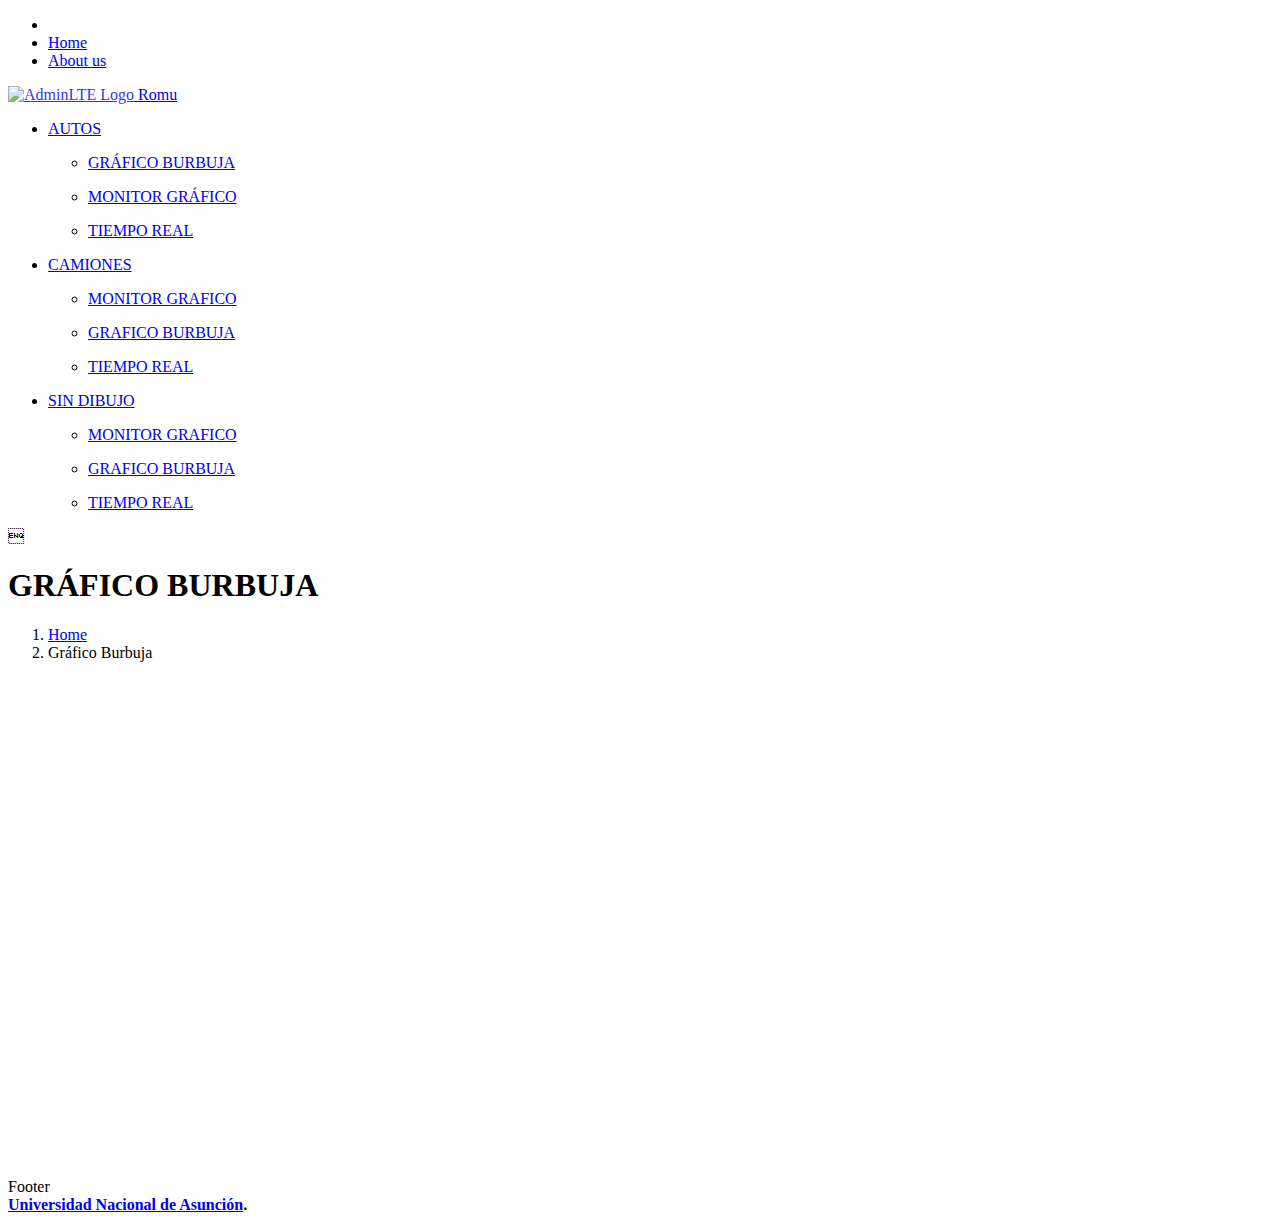
==== burbuja.html @ c2b3e13f "updtes" ====
<!DOCTYPE html>
<html>
<head>
  <meta charset="utf-8">
  <meta http-equiv="X-UA-Compatible" content="IE=edge">
  <title>Comunicacion OBD2</title>
  <link rel="icon" href="https://www.goodfreephotos.com/albums/vector-images/red-car-vector.png">
  <!-- Tell the browser to be responsive to screen width -->
  <meta name="viewport" content="width=device-width, initial-scale=1">

  <!-- Font Awesome -->
  <link rel="stylesheet" href="plugins/fontawesome-free/css/all.min.css">
  <!-- Ionicons -->
  <link rel="stylesheet" href="https://code.ionicframework.com/ionicons/2.0.1/css/ionicons.min.css">
  <!-- overlayScrollbars -->
  <link rel="stylesheet" href="dist/css/adminlte.min.css">

  <!-- Google Font: Source Sans Pro -->
  <link href="https://fonts.googleapis.com/css?family=Source+Sans+Pro:300,400,400i,700" rel="stylesheet">
</head>
<body class="h-100 hold-transition sidebar-mini">
<!-- Site wrapper -->
<div class="wrapper">
  <!-- Navbar -->
  <nav class="main-header navbar navbar-expand navbar-white navbar-light">
    <!-- Left navbar links -->
    <ul class="navbar-nav">
      <li class="nav-item">
        <a class="nav-link" data-widget="pushmenu" href="#" role="button"><i class="fas fa-bars"></i></a>
      </li>
      <li class="nav-item d-none d-sm-inline-block">
        <a href="index.html" class="nav-link">Home</a>
      </li>
      <li class="nav-item d-none d-sm-inline-block">
        <a href="index.html" class="nav-link">About us</a>
      </li>
    </ul>

    <!-- Right navbar links -->
  
  </nav>
  <!-- /.navbar -->

  <!-- Main Sidebar Container -->
  <aside class="main-sidebar sidebar-dark-primary elevation-4">
    <!-- Brand Logo -->
    <a href="index.html" class="brand-link">
      <img src="dist/img/AdminLTELogo.png"
           alt="AdminLTE Logo"
           class="brand-image img-circle elevation-3"
           style="opacity: .8">
      <span class="brand-text font-weight-light">Romu</span>
    </a>

    <!-- Sidebar -->
    <div class="sidebar">
      <!-- Sidebar user (optional) -->
      
      <!-- Sidebar Menu -->
      <nav class="mt-2">
        <ul class="nav nav-pills nav-sidebar flex-column" data-widget="treeview" role="menu" data-accordion="false">
          <!-- Add icons to the links using the .nav-icon class
               with font-awesome or any other icon font library -->
          <li class="nav-item has-treeview">
            <a href="#" class="nav-link">
              <i class="nav-icon fas fa-tachometer-alt"></i>
              <p>
                AUTOS
                <i class="right fas fa-angle-left"></i>
              </p>
            </a>
            <ul class="nav nav-treeview">
              <li class="nav-item">
                <a href="burbuja.html" class="nav-link">
                  <i class="far fa-circle nav-icon"></i>
                  <p>GRÁFICO BURBUJA</p>
                </a>
              </li>
              <li class="nav-item">
                <a href="monitor.html" class="nav-link">
                  <i class="far fa-circle nav-icon"></i>
                  <p>MONITOR GRÁFICO</p>
                </a>
              </li>
              <li class="nav-item">
                <a href="time.html" class="nav-link">
                  <i class="far fa-circle nav-icon"></i>
                  <p>TIEMPO REAL</p>
                </a>
              </li>
            </ul>
          </li>

<!-- segundo menu -->
          <li class="nav-item has-treeview">
            <a href="#" class="nav-link">
              <i class="nav-icon fas fa-tachometer-alt"></i>
              <p>
                CAMIONES
                <i class="right fas fa-angle-left"></i>
              </p>
            </a>
            <ul class="nav nav-treeview">
              <li class="nav-item">
                <a href="index.html" class="nav-link">
                  <i class="far fa-circle nav-icon"></i>
                  <p>MONITOR GRAFICO</p>
                </a>
              </li>
              <li class="nav-item">
                <a href="../../index2.html" class="nav-link">
                  <i class="far fa-circle nav-icon"></i>
                  <p>GRAFICO BURBUJA</p>
                </a>
              </li>
              <li class="nav-item">
                <a href="index3.html" class="nav-link">
                  <i class="far fa-circle nav-icon"></i>
                  <p>TIEMPO REAL</p>
                </a>
              </li>
            </ul>
          </li>

<!-- end segundo menu -->      

<!-- TERCER menu -->
<li class="nav-item has-treeview">
    <a href="#" class="nav-link">
      <i class="nav-icon fas fa-tachometer-alt"></i>
      <p>
        SIN DIBUJO
        <i class="right fas fa-angle-left"></i>
      </p>
    </a>
    <ul class="nav nav-treeview">
      <li class="nav-item">
        <a href="../../index.html" class="nav-link">
          <i class="far fa-circle nav-icon"></i>
          <p>MONITOR GRAFICO</p>
        </a>
      </li>
      <li class="nav-item">
        <a href="../../index2.html" class="nav-link">
          <i class="far fa-circle nav-icon"></i>
          <p>GRAFICO BURBUJA</p>
        </a>
      </li>
      <li class="nav-item">
        <a href="../../index3.html" class="nav-link">
          <i class="far fa-circle nav-icon"></i>
          <p>TIEMPO REAL</p>
        </a>
      </li>
    </ul>
  </li>

<!-- end TERCER menu -->  

        </ul>
      </nav>
      <!-- /.sidebar-menu -->
    </div>
    <!-- /.sidebar -->
  </aside>

  <!-- Content Wrapper. Contains page content -->
  <div class="content-wrapper">
    <!-- Content Header (Page header) -->
    <section class="content-header">
      <div class="container">
        <div class="row mb-2">
          <div class="col-sm-6">
            <h1>GRÁFICO BURBUJA</h1>
          </div>
          <div class="col-sm-6">
            <ol class="breadcrumb float-sm-right">
              <li class="breadcrumb-item"><a href="index.html">Home</a></li>
              <li class="breadcrumb-item active">Gráfico Burbuja</li>
            </ol>
          </div>
        </div>
      </div><!-- /.container-fluid -->
    </section>

    <!-- Main content -->
    <section class="content">

      <!-- Default box -->
      <div class="card">
     
        <div class="card-body" >
          <div id="chart_div" style="height: 500px;"></div>
        </div>
        <!-- /.card-body -->
        <div class="card-footer">
        
        </div>
        <!-- /.card-footer-->
        <div class="card-footer">
          Footer
        </div>
      </div>
      <!-- /.card -->

    </section>
    <!-- /.content -->
  </div>
  <!-- /.content-wrapper -->

  <footer class="main-footer">
    <div class="float-right d-none d-sm-block">
      
    </div>
    <strong><a href="#">Universidad Nacional de Asunción</a>.</strong>
  </footer>

  <!-- Control Sidebar -->
  <aside class="control-sidebar control-sidebar-dark">
    <!-- Control sidebar content goes here -->
  </aside>
  <!-- /.control-sidebar -->
</div>
<!-- ./wrapper -->

<!-- jQuery -->
<script src="../../plugins/jquery/jquery.min.js"></script>
<!-- Bootstrap 4 -->
<script src="../../plugins/bootstrap/js/bootstrap.bundle.min.js"></script>
<!-- AdminLTE App -->
<script src="../../dist/js/adminlte.min.js"></script>
<!-- AdminLTE for demo purposes -->
<script src="dist/js/demo.js"></script>
<!-- google chart-->
<script type="text/javascript" src="https://www.gstatic.com/charts/loader.js"></script>
<script type="text/javascript" src="script/google-buble.js"> </script>
</body>
</html>
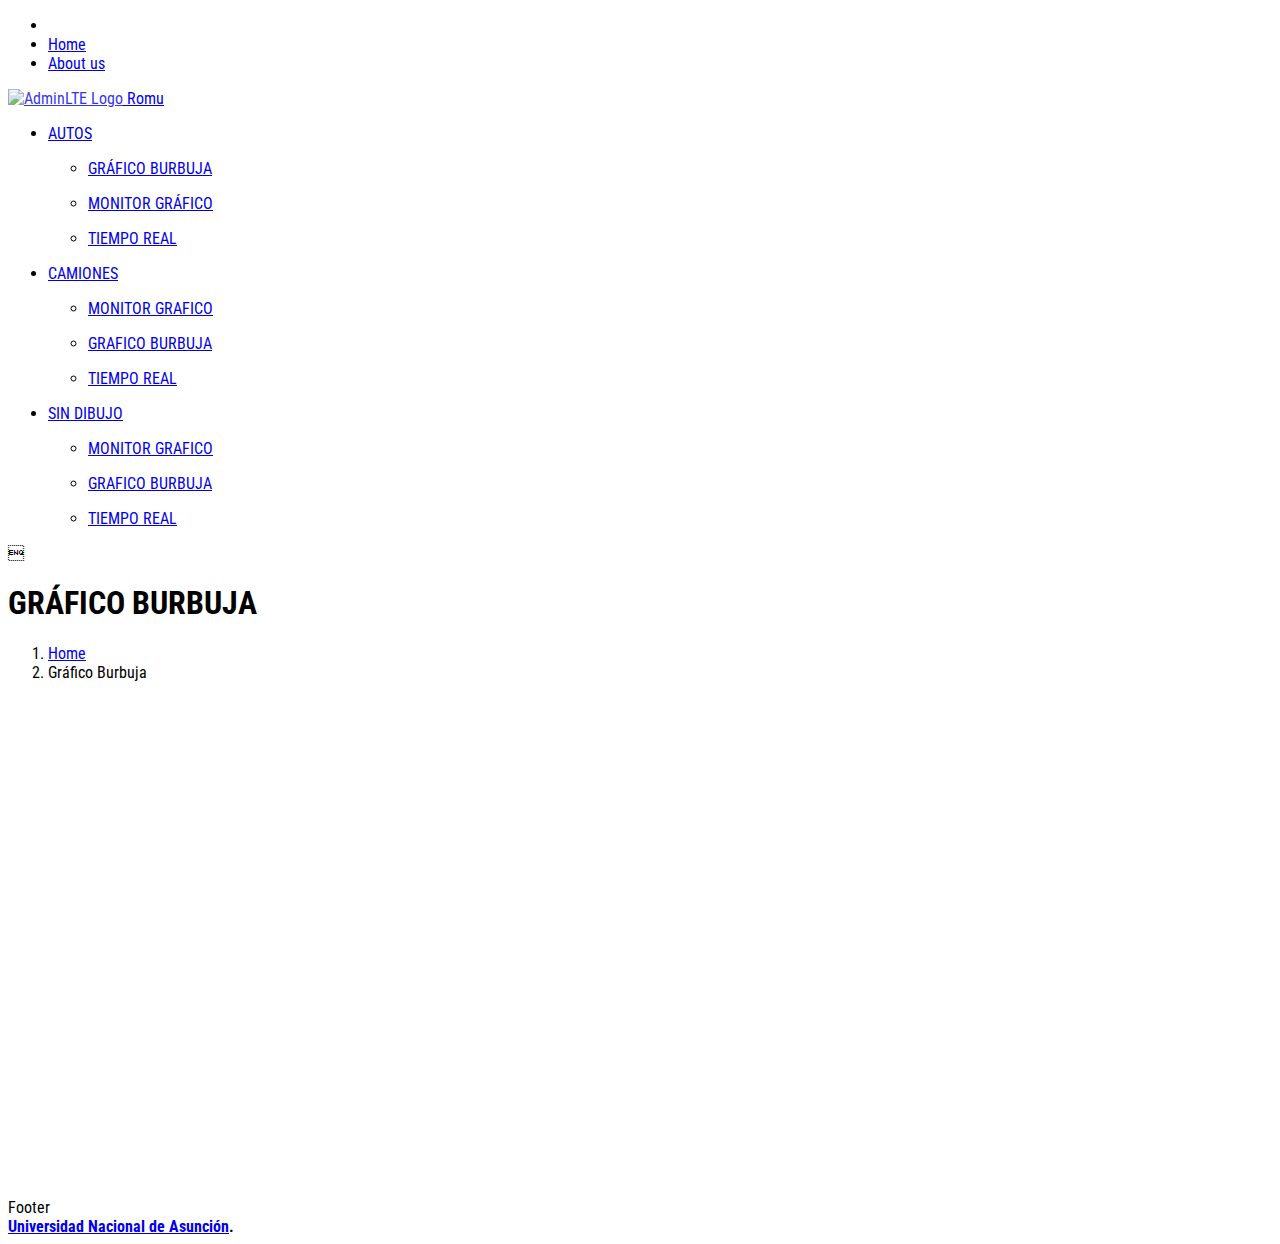
==== commit 204777f7: "tipografia" ====
--- a/burbuja.html
+++ b/burbuja.html
@@ -17,6 +17,7 @@
 
   <!-- Google Font: Source Sans Pro -->
   <link href="https://fonts.googleapis.com/css?family=Source+Sans+Pro:300,400,400i,700" rel="stylesheet">
+  <link rel="stylesheet" href="style.css">
 </head>
 <body class="h-100 hold-transition sidebar-mini">
 <!-- Site wrapper -->
--- a/style.css
+++ b/style.css
@@ -0,0 +1,23 @@
+/*
+@import url('https://fonts.googleapis.com/css2?family=KoHo:wght@300&display=swap');
+body {
+font-family: 'KoHo', sans-serif;
+}
+
+*/
+
+@import url('https://fonts.googleapis.com/css2?family=Roboto+Condensed&display=swap');
+
+body{
+    font-family: 'Roboto Condensed', sans-serif;
+}
+
+#updateInterval {
+    height: calc(1.50rem + 2px);
+    border-radius: 15px;
+    color: #495057;
+    border: 1px solid #848d96;
+    border-radius: .25rem;
+    box-shadow: inset 0 0 0 transparent;
+    
+}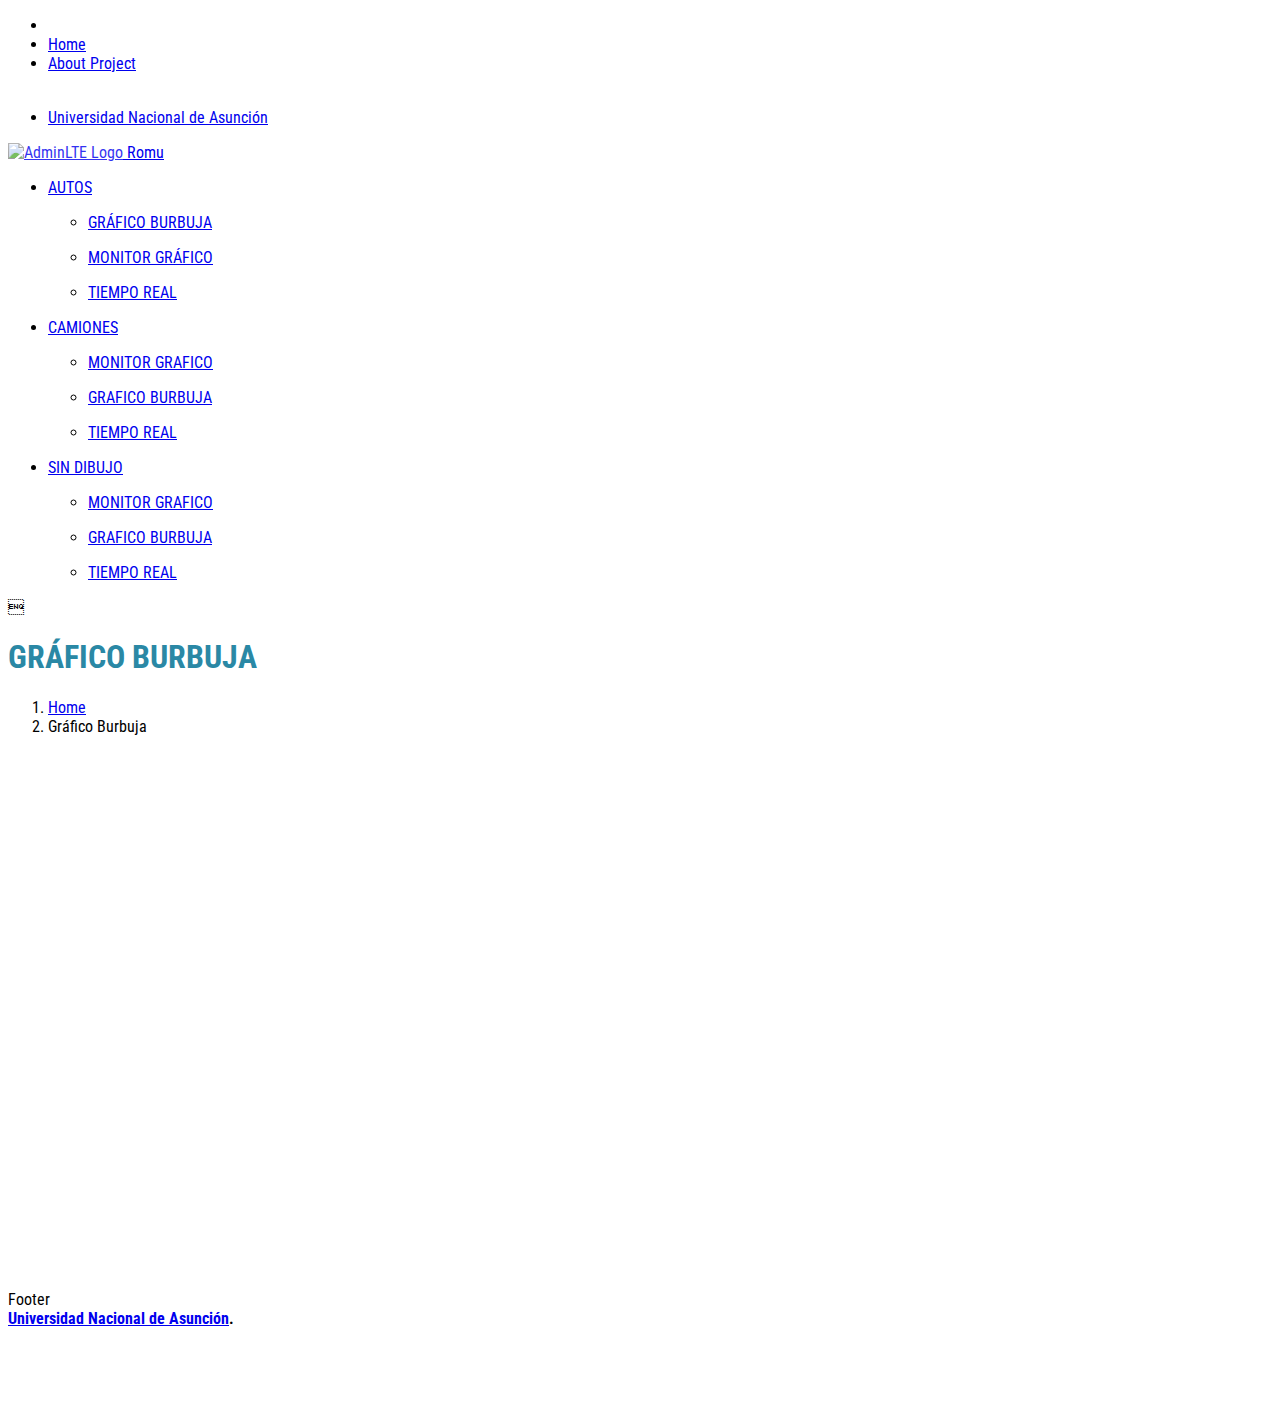
==== commit 3d5c0808: "caratula y logo" ====
--- a/burbuja.html
+++ b/burbuja.html
@@ -33,7 +33,13 @@
         <a href="index.html" class="nav-link">Home</a>
       </li>
       <li class="nav-item d-none d-sm-inline-block">
-        <a href="index.html" class="nav-link">About us</a>
+        <a href="index.html" class="nav-link">About Project</a>
+      </li>
+    </ul>
+    <ul class="navbar-nav ml-auto">
+      <img src="https://www.thxingenieria.cl/wp-content/uploads/2020/05/universidadnacionaldeasunci%C3%B3n.png" alt="">
+      <li class="nav-item d-none d-sm-inline-block">
+        <a href="#" class="nav-link">Universidad Nacional de Asunción</a>
       </li>
     </ul>
 
--- a/style.css
+++ b/style.css
@@ -16,8 +16,25 @@
     height: calc(1.50rem + 2px);
     border-radius: 15px;
     color: #495057;
-    border: 1px solid #848d96;
+    border: 1px solid rgb(42, 136, 165);
     border-radius: .25rem;
     box-shadow: inset 0 0 0 transparent;
     
+}
+
+.card-body{
+    display: inline;
+    justify-content: center;
+    text-align: center;
+    padding: 10%;
+}
+
+h1{
+    color: rgb(42, 136, 165);
+}
+
+
+img {
+    height: 40px;
+    height: 10x;
 }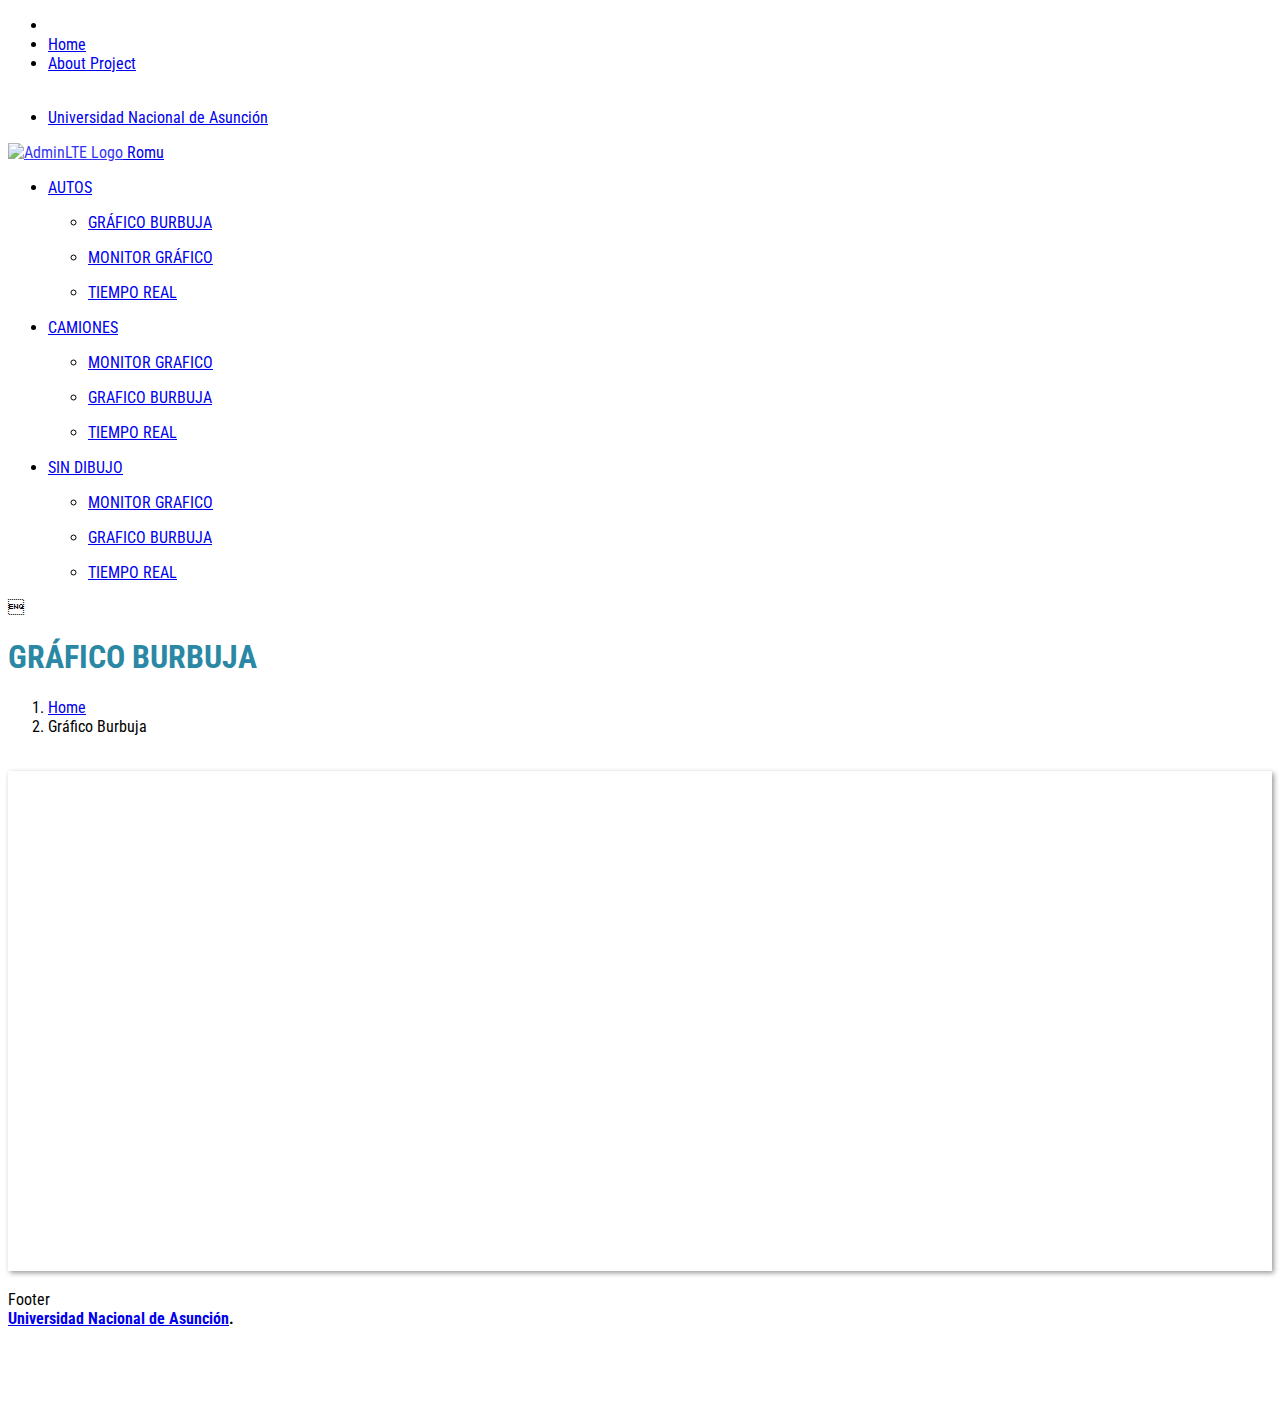
==== commit bed7a254: "sombreado burbuja" ====
--- a/burbuja.html
+++ b/burbuja.html
@@ -197,7 +197,7 @@
       <div class="card">
      
         <div class="card-body" >
-          <div id="chart_div" style="height: 500px;"></div>
+          <div id="chart_div" class="burbuja" style="height: 500px;"></div>
         </div>
         <!-- /.card-body -->
         <div class="card-footer">
--- a/style.css
+++ b/style.css
@@ -29,6 +29,10 @@
     padding: 10%;
 }
 
+.monitor {
+    padding: 8px;
+}
+
 h1{
     color: rgb(42, 136, 165);
 }
@@ -37,4 +41,8 @@
 img {
     height: 40px;
     height: 10x;
-}+}
+
+.burbuja {
+    box-shadow: 2px 2px 5px #999;
+  }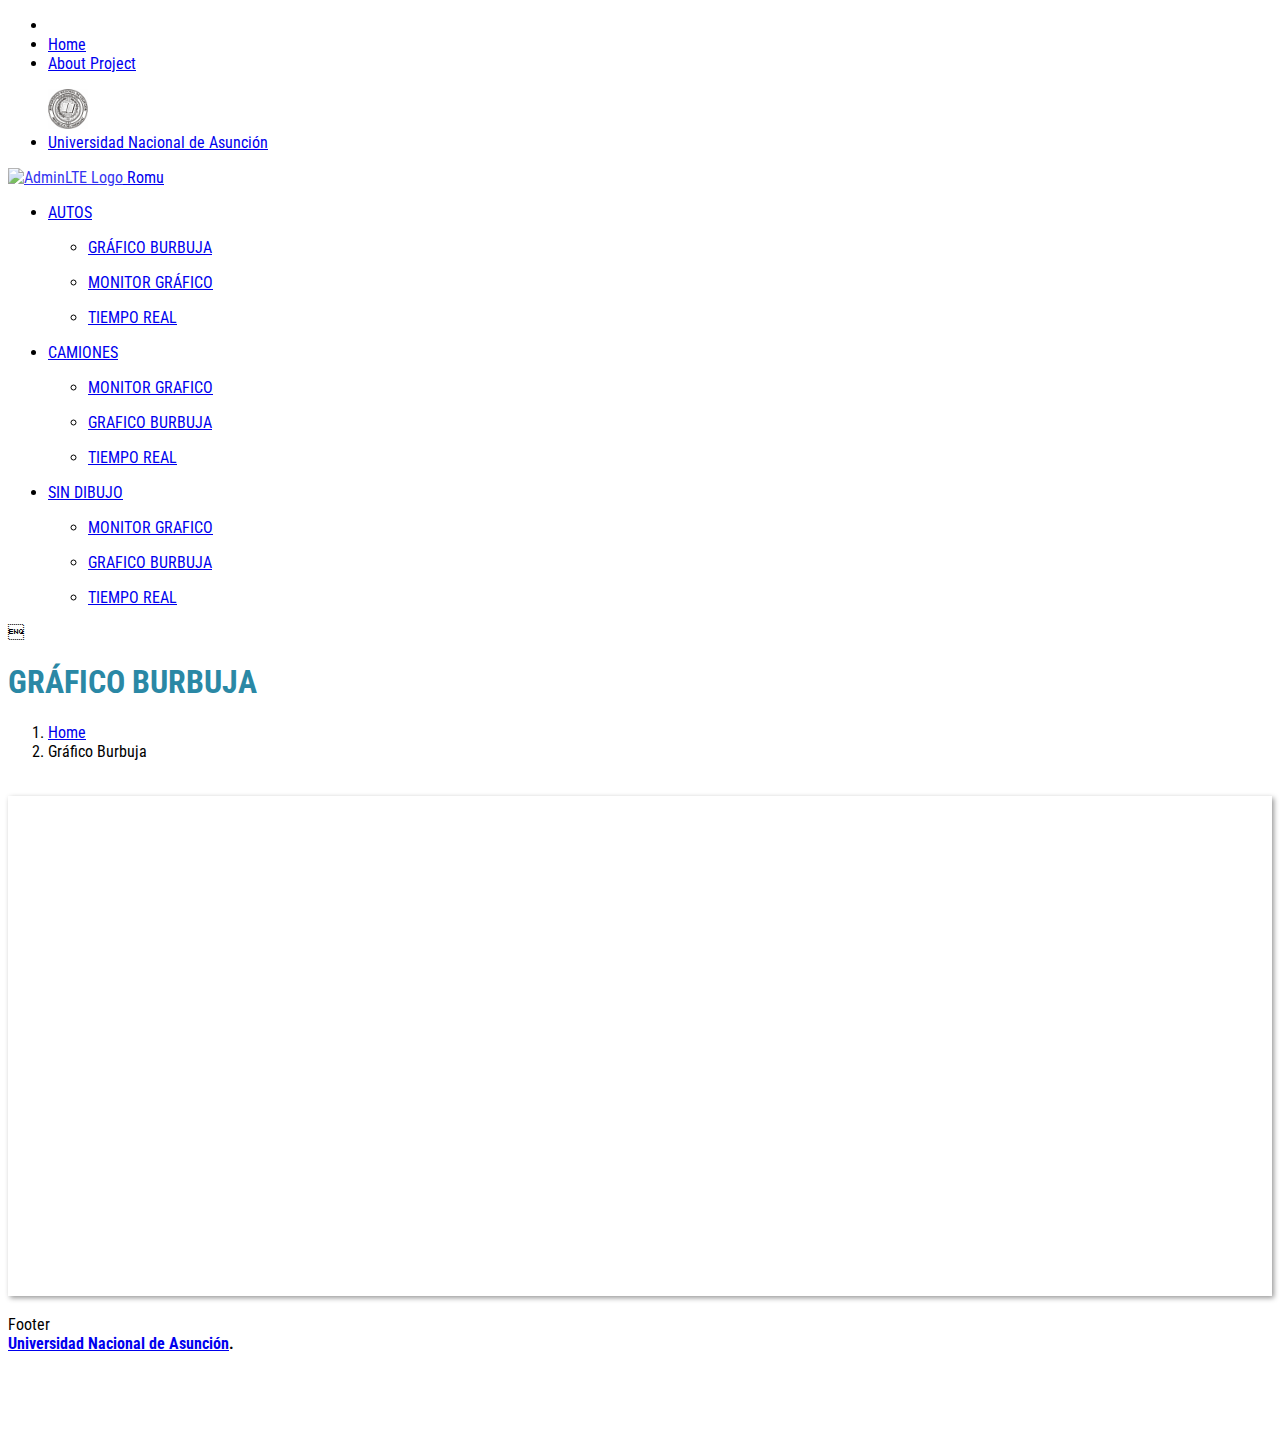
==== commit b478cd4b: "carpeta imagens" ====
--- a/burbuja.html
+++ b/burbuja.html
@@ -4,7 +4,7 @@
   <meta charset="utf-8">
   <meta http-equiv="X-UA-Compatible" content="IE=edge">
   <title>Comunicacion OBD2</title>
-  <link rel="icon" href="https://www.goodfreephotos.com/albums/vector-images/red-car-vector.png">
+  <link rel="icon" href="img/red-car-vector.png">
   <!-- Tell the browser to be responsive to screen width -->
   <meta name="viewport" content="width=device-width, initial-scale=1">
 
@@ -37,7 +37,7 @@
       </li>
     </ul>
     <ul class="navbar-nav ml-auto">
-      <img src="https://www.thxingenieria.cl/wp-content/uploads/2020/05/universidadnacionaldeasunci%C3%B3n.png" alt="">
+      <img src="img/fiuna.png" alt="">
       <li class="nav-item d-none d-sm-inline-block">
         <a href="#" class="nav-link">Universidad Nacional de Asunción</a>
       </li>
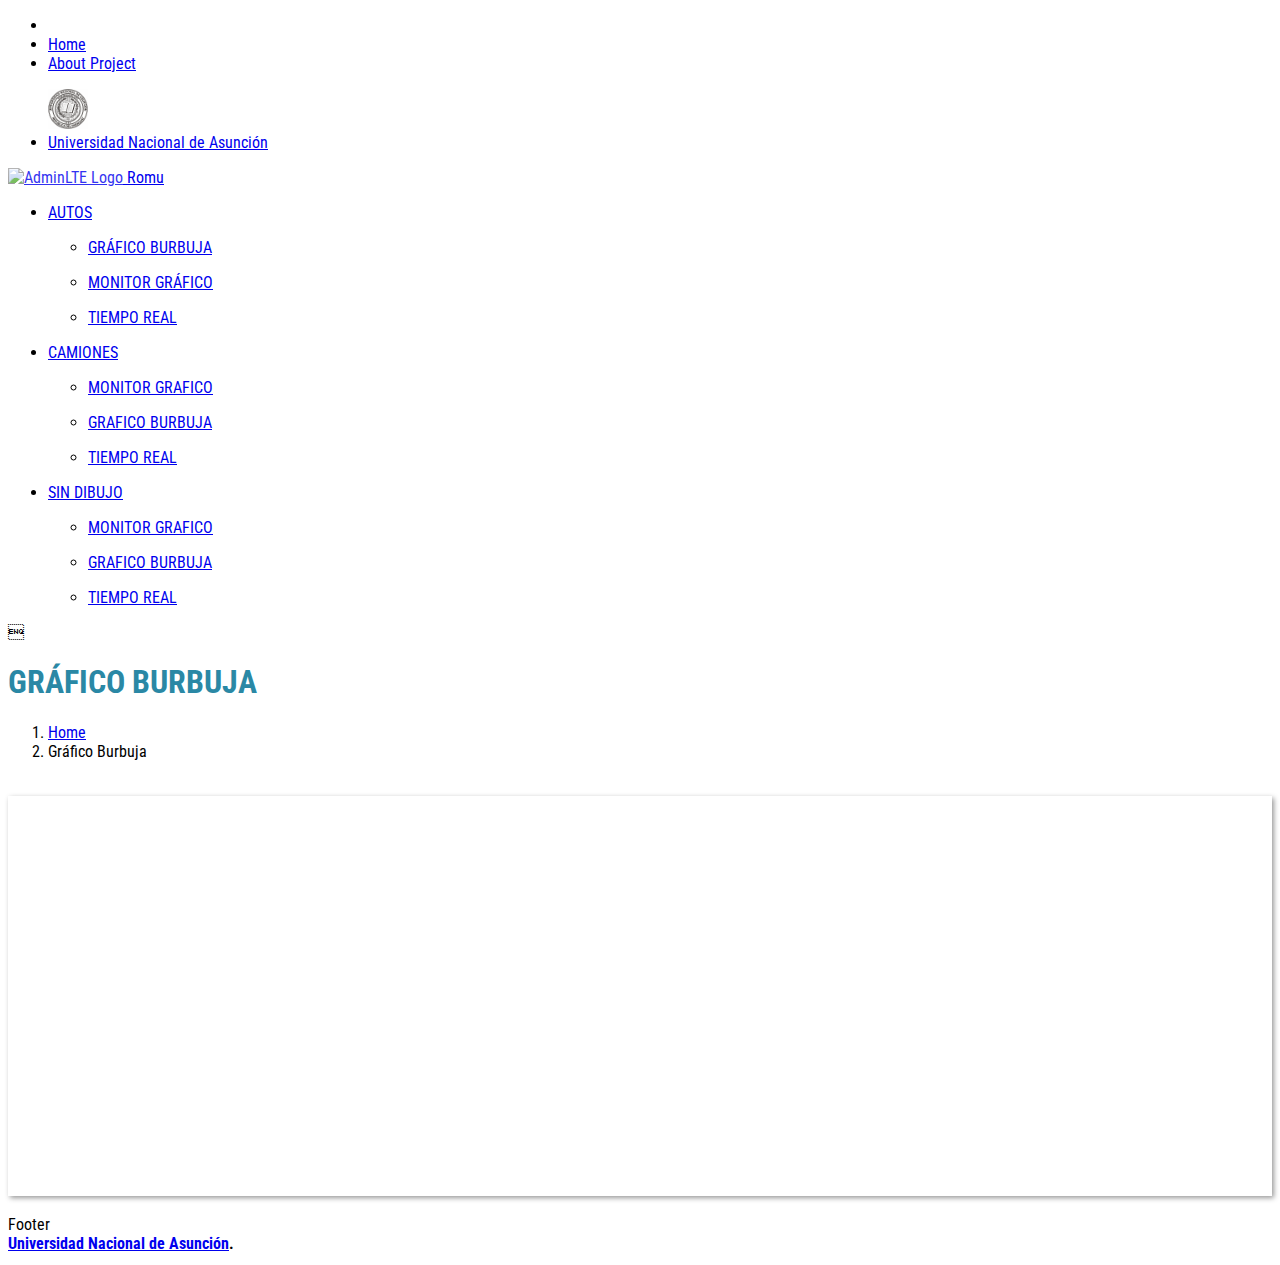
==== commit 0c23bc74: "centrado" ====
--- a/burbuja.html
+++ b/burbuja.html
@@ -196,8 +196,8 @@
       <!-- Default box -->
       <div class="card">
      
-        <div class="card-body" >
-          <div id="chart_div" class="burbuja" style="height: 500px;"></div>
+        <div class="card-body body-burbuja" >
+          <div id="chart_div" class="burbuja " style="height: 400px;"></div>
         </div>
         <!-- /.card-body -->
         <div class="card-footer">
--- a/style.css
+++ b/style.css
@@ -22,25 +22,33 @@
     
 }
 
-.card-body{
+.caratula{
     display: inline;
     justify-content: center;
     text-align: center;
-    padding: 10%;
+    padding: 100px;
+
 }
 
-.monitor {
-    padding: 8px;
+.body-burbuja{
+    display: inline;
+    justify-content: center;
+    text-align: center;
+    padding: 50px;
 }
-
+.body-time {
+    display: inline;
+    justify-content: center;
+    text-align: center;
+    padding: 50px;
+}
 h1{
     color: rgb(42, 136, 165);
 }
 
-
 img {
     height: 40px;
-    height: 10x;
+    height: 40px;
 }
 
 .burbuja {
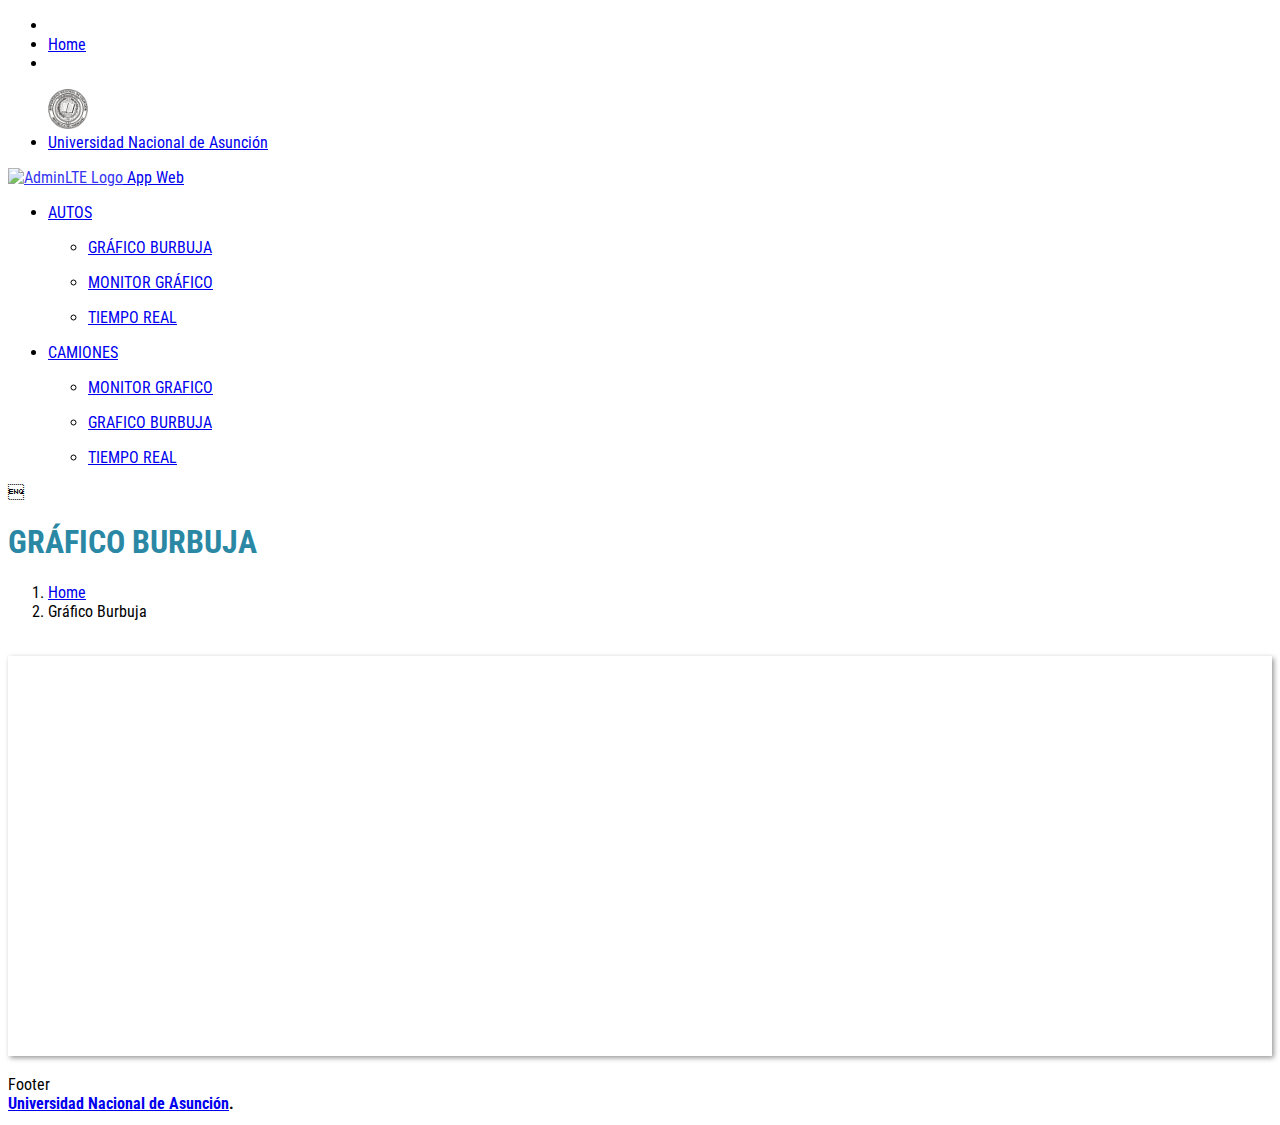
==== commit ea2bd030: "UPDATE CHNAGES" ====
--- a/burbuja.html
+++ b/burbuja.html
@@ -33,7 +33,7 @@
         <a href="index.html" class="nav-link">Home</a>
       </li>
       <li class="nav-item d-none d-sm-inline-block">
-        <a href="index.html" class="nav-link">About Project</a>
+        <a href="index.html" class="nav-link"></a>
       </li>
     </ul>
     <ul class="navbar-nav ml-auto">
@@ -56,7 +56,7 @@
            alt="AdminLTE Logo"
            class="brand-image img-circle elevation-3"
            style="opacity: .8">
-      <span class="brand-text font-weight-light">Romu</span>
+      <span class="brand-text font-weight-light">App Web</span>
     </a>
 
     <!-- Sidebar -->
@@ -129,40 +129,7 @@
             </ul>
           </li>
 
-<!-- end segundo menu -->      
-
-<!-- TERCER menu -->
-<li class="nav-item has-treeview">
-    <a href="#" class="nav-link">
-      <i class="nav-icon fas fa-tachometer-alt"></i>
-      <p>
-        SIN DIBUJO
-        <i class="right fas fa-angle-left"></i>
-      </p>
-    </a>
-    <ul class="nav nav-treeview">
-      <li class="nav-item">
-        <a href="../../index.html" class="nav-link">
-          <i class="far fa-circle nav-icon"></i>
-          <p>MONITOR GRAFICO</p>
-        </a>
-      </li>
-      <li class="nav-item">
-        <a href="../../index2.html" class="nav-link">
-          <i class="far fa-circle nav-icon"></i>
-          <p>GRAFICO BURBUJA</p>
-        </a>
-      </li>
-      <li class="nav-item">
-        <a href="../../index3.html" class="nav-link">
-          <i class="far fa-circle nav-icon"></i>
-          <p>TIEMPO REAL</p>
-        </a>
-      </li>
-    </ul>
-  </li>
-
-<!-- end TERCER menu -->  
+<!-- end segundo menu -->       
 
         </ul>
       </nav>
--- a/style.css
+++ b/style.css
@@ -12,14 +12,8 @@
     font-family: 'Roboto Condensed', sans-serif;
 }
 
-#updateInterval {
-    height: calc(1.50rem + 2px);
-    border-radius: 15px;
-    color: #495057;
-    border: 1px solid rgb(42, 136, 165);
-    border-radius: .25rem;
-    box-shadow: inset 0 0 0 transparent;
-    
+h1{
+    color: rgb(42, 136, 165);
 }
 
 .caratula{
@@ -36,14 +30,20 @@
     text-align: center;
     padding: 50px;
 }
+
+.burbuja {
+    box-shadow: 2px 2px 5px #999;
+  }
+
 .body-time {
     display: inline;
     justify-content: center;
     text-align: center;
-    padding: 50px;
+    padding: 20px;
 }
-h1{
-    color: rgb(42, 136, 165);
+
+.body-monitor{
+    margin-left:25%;
 }
 
 img {
@@ -51,6 +51,12 @@
     height: 40px;
 }
 
-.burbuja {
-    box-shadow: 2px 2px 5px #999;
-  }+  #updateInterval {
+    height: calc(1.50rem + 2px);
+    border-radius: 15px;
+    color: #495057;
+    border: 1px solid rgb(42, 136, 165);
+    border-radius: .25rem;
+    box-shadow: inset 0 0 0 transparent;
+    
+}